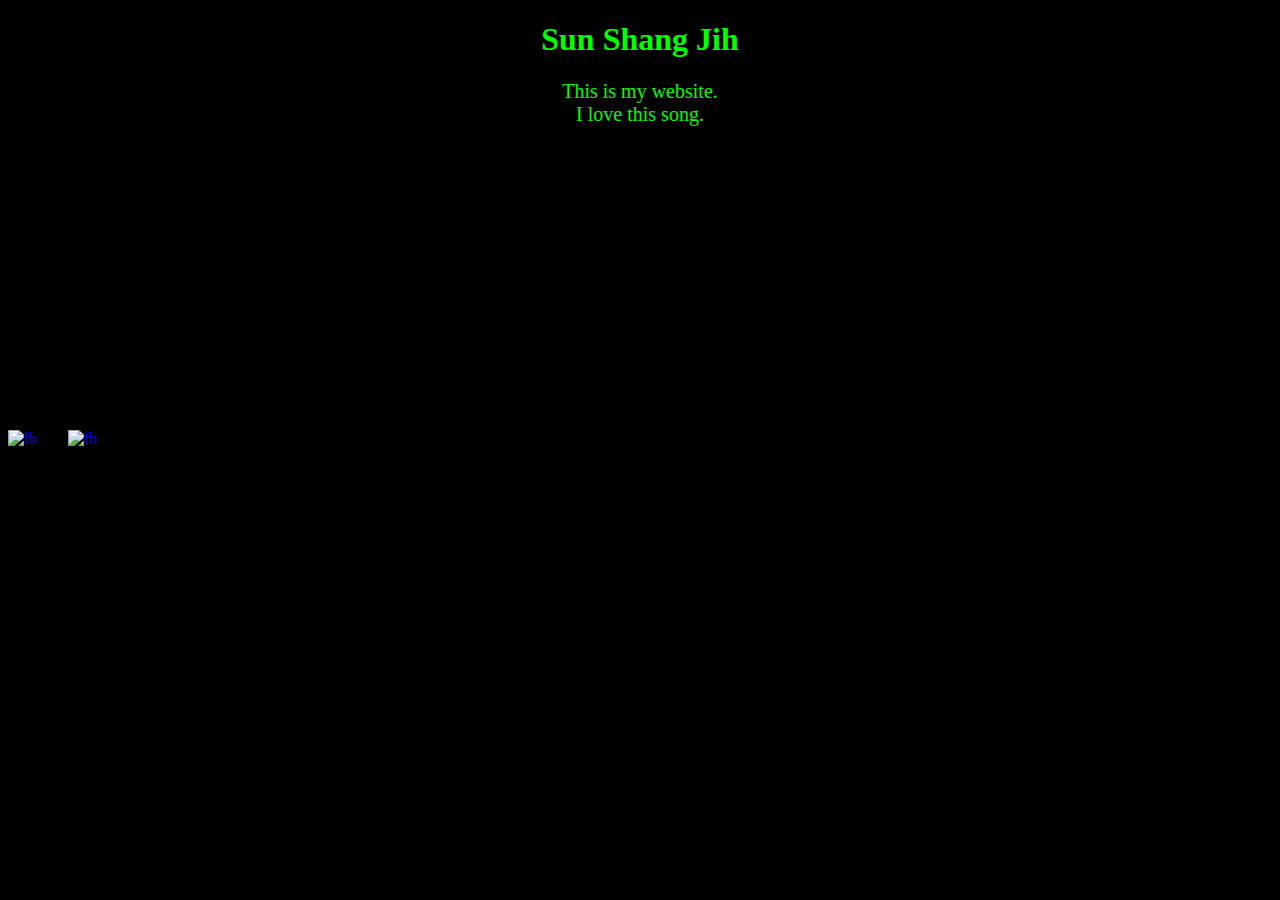
==== index.html @ 9ff6202f "added app.css" ====
<!DOCTYPE html>
<html>
<head>

<link rel = "stylesheet" type = "text/css" href = "app.css">
<title> My First Website </title>

</head>
<body>

<h1>Sun Shang Jih</h1>
<p>This is my website.</br>
I love this song.</p>
<iframe width="454" height="280" src="https://www.youtube.com/embed/vJO4Fg_iEss" frameborder="0" allowfullscreen></iframe>
<a href="https://www.facebook.com/xiaoku.p">
<div id="fb"><img src="http://img.funtop.tw/2016/05/160514-fb-live-map/fb-live-map_2.png" alt=fb width="60" height="60" align="left" border="0"></a>

<a href="https://www.instagram.com/ssj0819/">
<div id="fb"><img src="https://lh3.googleusercontent.com/aYbdIM1abwyVSUZLDKoE0CDZGRhlkpsaPOg9tNnBktUQYsXflwknnOn2Ge1Yr7rImGk=w300" alt=fb width="60" height="60" align="left" border="0"></a>


</body>
</html>
---- app.css ----
body {
  background-color: black;
}

h1 {
color: rgb(0, 255, 0);
       text-align: center;
}

p {
  font-family: verdana;
color: rgb(0, 255, 0);
       text-align: center;
       font-size: 20px;
}
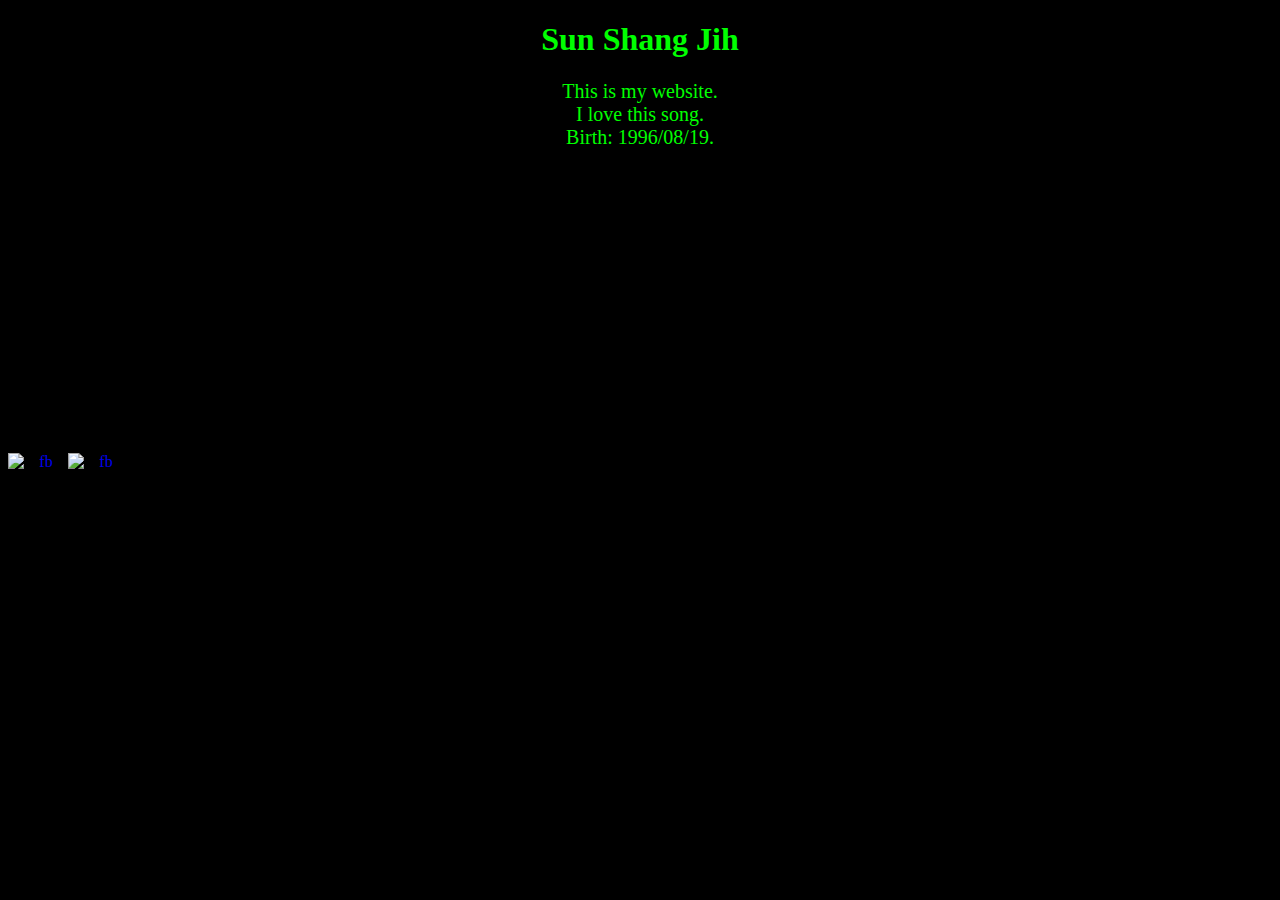
==== commit 477ab1fa: "edit." ====
--- a/index.html
+++ b/index.html
@@ -10,8 +10,10 @@
 
 <h1>Sun Shang Jih</h1>
 <p>This is my website.</br>
-I love this song.</p>
+I love this song.</br>
+Birth:  1996/08/19.</br></p>
 <iframe width="454" height="280" src="https://www.youtube.com/embed/vJO4Fg_iEss" frameborder="0" allowfullscreen></iframe>
+
 <a href="https://www.facebook.com/xiaoku.p">
 <div id="fb"><img src="http://img.funtop.tw/2016/05/160514-fb-live-map/fb-live-map_2.png" alt=fb width="60" height="60" align="left" border="0"></a>
 
--- a/app.css
+++ b/app.css
@@ -1,15 +1,23 @@
 body {
-  background-color: black;
+      background-color: black;
 }
 
 h1 {
-color: rgb(0, 255, 0);
-       text-align: center;
+    color: rgb(0, 255, 0);
+    text-align: center;
 }
 
 p {
   font-family: verdana;
-color: rgb(0, 255, 0);
-       text-align: center;
-       font-size: 20px;
+  color: rgb(0, 255, 0);
+  text-align: center;
+  font-size: 20px;
 }
+
+a {
+  text-align: center;
+}
+
+iframe {
+  text-align: center;
+}
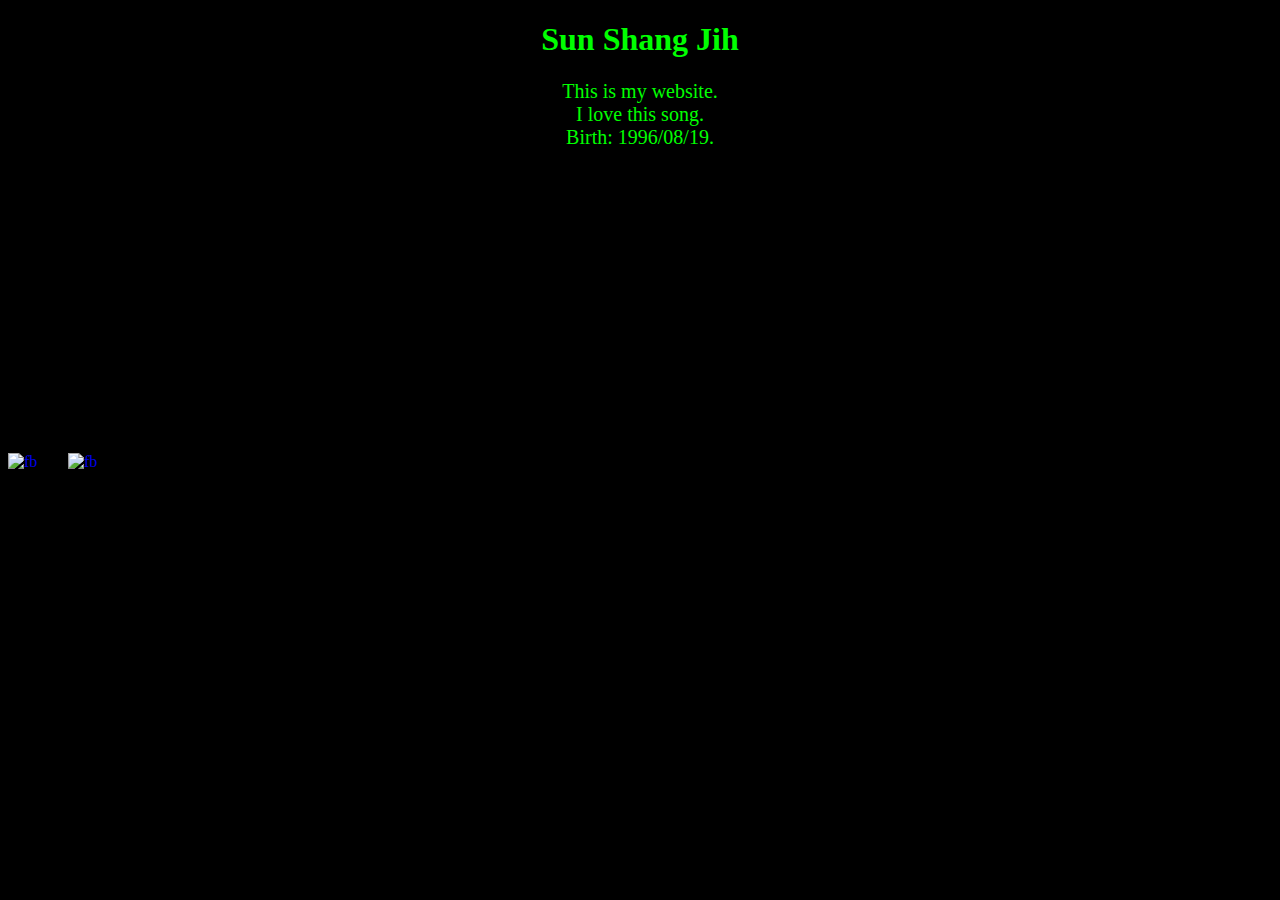
==== commit 849ad409: "edit" ====
--- a/index.html
+++ b/index.html
@@ -12,13 +12,13 @@
 <p>This is my website.</br>
 I love this song.</br>
 Birth:  1996/08/19.</br></p>
-<iframe width="454" height="280" src="https://www.youtube.com/embed/vJO4Fg_iEss" frameborder="0" allowfullscreen></iframe>
+<div align="center"><iframe width="454" height="280" src="https://www.youtube.com/embed/vJO4Fg_iEss" frameborder="0" allowfullscreen></iframe></div>
 
 <a href="https://www.facebook.com/xiaoku.p">
 <div id="fb"><img src="http://img.funtop.tw/2016/05/160514-fb-live-map/fb-live-map_2.png" alt=fb width="60" height="60" align="left" border="0"></a>
 
 <a href="https://www.instagram.com/ssj0819/">
-<div id="fb"><img src="https://lh3.googleusercontent.com/aYbdIM1abwyVSUZLDKoE0CDZGRhlkpsaPOg9tNnBktUQYsXflwknnOn2Ge1Yr7rImGk=w300" alt=fb width="60" height="60" align="left" border="0"></a>
+<div id="ig"><img src="https://lh3.googleusercontent.com/aYbdIM1abwyVSUZLDKoE0CDZGRhlkpsaPOg9tNnBktUQYsXflwknnOn2Ge1Yr7rImGk=w300" alt=fb width="60" height="60" align="left" border="0"></a>
 
 
 </body>
--- a/app.css
+++ b/app.css
@@ -13,11 +13,3 @@
   text-align: center;
   font-size: 20px;
 }
-
-a {
-  text-align: center;
-}
-
-iframe {
-  text-align: center;
-}
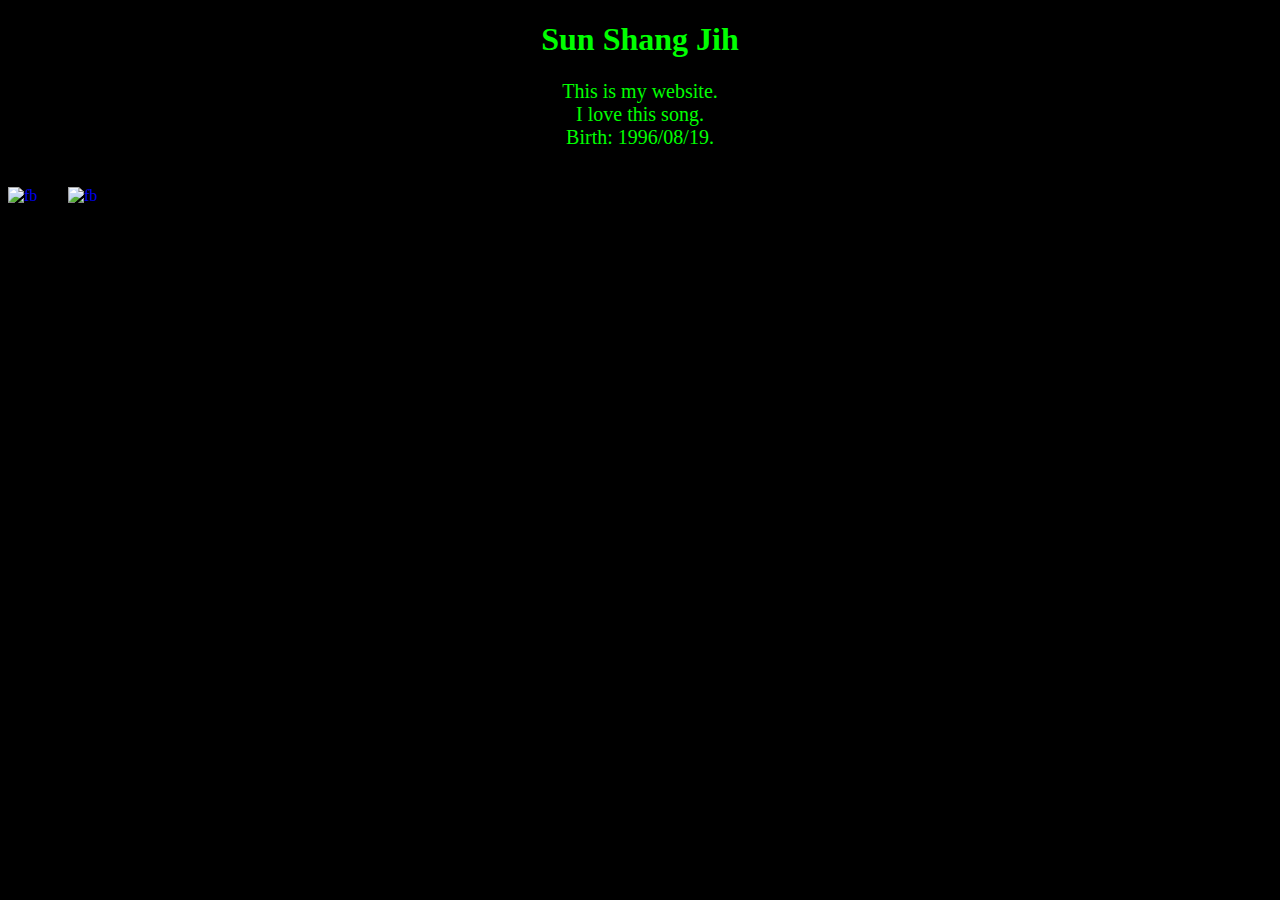
==== commit 5521a5d2: "add Jquery" ====
--- a/index.html
+++ b/index.html
@@ -1,6 +1,30 @@
 <!DOCTYPE html>
 <html>
 <head>
+
+<script src="https://ajax.googleapis.com/ajax/libs/jquery/1.12.4/jquery.min.js"></script>
+
+<script>
+$(document).ready(function(){
+    $("#flip").click(function(){
+        $("#panel").slideToggle("slow");
+        });
+    });
+</script>
+
+<style>
+#panel, #flip {
+  padding: 5px;
+  text-align: center;
+  background-color: #e5eecc;
+  border: solid 1px #c3c3c3;
+}
+
+#panel {
+  padding: 50px;
+  display: none;
+}
+</style>
 
 <link rel = "stylesheet" type = "text/css" href = "app.css">
 <title> My First Website </title>
@@ -12,7 +36,8 @@
 <p>This is my website.</br>
 I love this song.</br>
 Birth:  1996/08/19.</br></p>
-<div align="center"><iframe width="454" height="280" src="https://www.youtube.com/embed/vJO4Fg_iEss" frameborder="0" allowfullscreen></iframe></div>
+<div>I Love Music</div>
+<div align="center" id="panel"><iframe width="454" height="280" src="https://www.youtube.com/embed/vJO4Fg_iEss" frameborder="0" allowfullscreen></iframe></div>
 
 <a href="https://www.facebook.com/xiaoku.p">
 <div id="fb"><img src="http://img.funtop.tw/2016/05/160514-fb-live-map/fb-live-map_2.png" alt=fb width="60" height="60" align="left" border="0"></a>
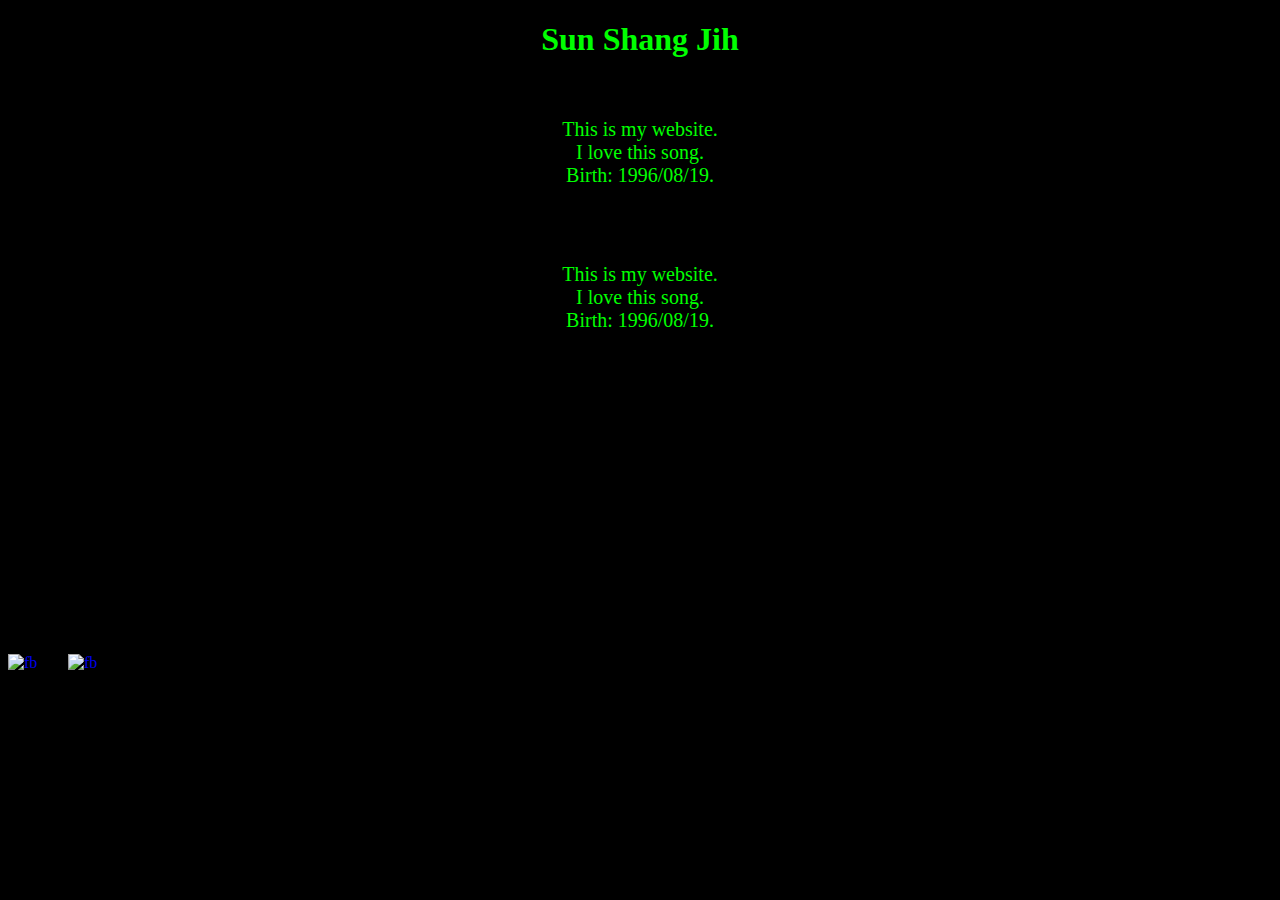
==== commit 80195731: "Merge branch 'gh-pages' of https://github.com/F74045042/wp2016 into gh-pages" ====
--- a/index.html
+++ b/index.html
@@ -33,11 +33,19 @@
 <body>
 
 <h1>Sun Shang Jih</h1>
+<<<<<<< HEAD
 <p>This is my website.</br>
 I love this song.</br>
 Birth:  1996/08/19.</br></p>
 <div>I Love Music</div>
 <div align="center" id="panel"><iframe width="454" height="280" src="https://www.youtube.com/embed/vJO4Fg_iEss" frameborder="0" allowfullscreen></iframe></div>
+=======
+<p>This is my website.<br>
+I love this song.<br>
+Birth:  1996/08/19.<br></p>
+
+<div align="center"><iframe width="454" height="280" src="https://www.youtube.com/embed/vJO4Fg_iEss" frameborder="0" allowfullscreen></iframe></div>
+>>>>>>> bfbb58bef0c6835995396a45f090c2c452227b25
 
 <a href="https://www.facebook.com/xiaoku.p">
 <div id="fb"><img src="http://img.funtop.tw/2016/05/160514-fb-live-map/fb-live-map_2.png" alt=fb width="60" height="60" align="left" border="0"></a>
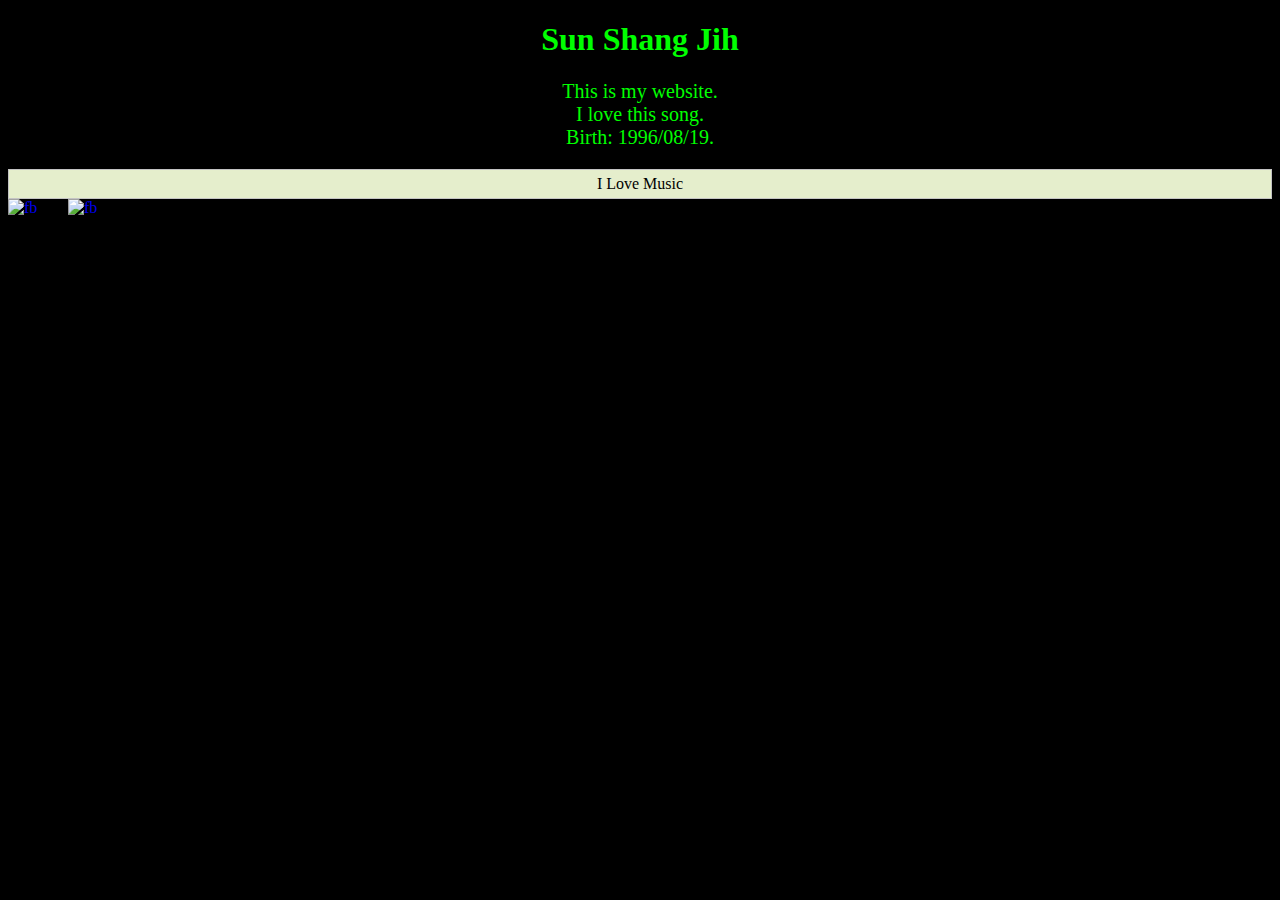
==== commit 35277b4c: "added jquery" ====
--- a/index.html
+++ b/index.html
@@ -33,19 +33,11 @@
 <body>
 
 <h1>Sun Shang Jih</h1>
-<<<<<<< HEAD
 <p>This is my website.</br>
 I love this song.</br>
 Birth:  1996/08/19.</br></p>
-<div>I Love Music</div>
+<div id="flip">I Love Music</div>
 <div align="center" id="panel"><iframe width="454" height="280" src="https://www.youtube.com/embed/vJO4Fg_iEss" frameborder="0" allowfullscreen></iframe></div>
-=======
-<p>This is my website.<br>
-I love this song.<br>
-Birth:  1996/08/19.<br></p>
-
-<div align="center"><iframe width="454" height="280" src="https://www.youtube.com/embed/vJO4Fg_iEss" frameborder="0" allowfullscreen></iframe></div>
->>>>>>> bfbb58bef0c6835995396a45f090c2c452227b25
 
 <a href="https://www.facebook.com/xiaoku.p">
 <div id="fb"><img src="http://img.funtop.tw/2016/05/160514-fb-live-map/fb-live-map_2.png" alt=fb width="60" height="60" align="left" border="0"></a>
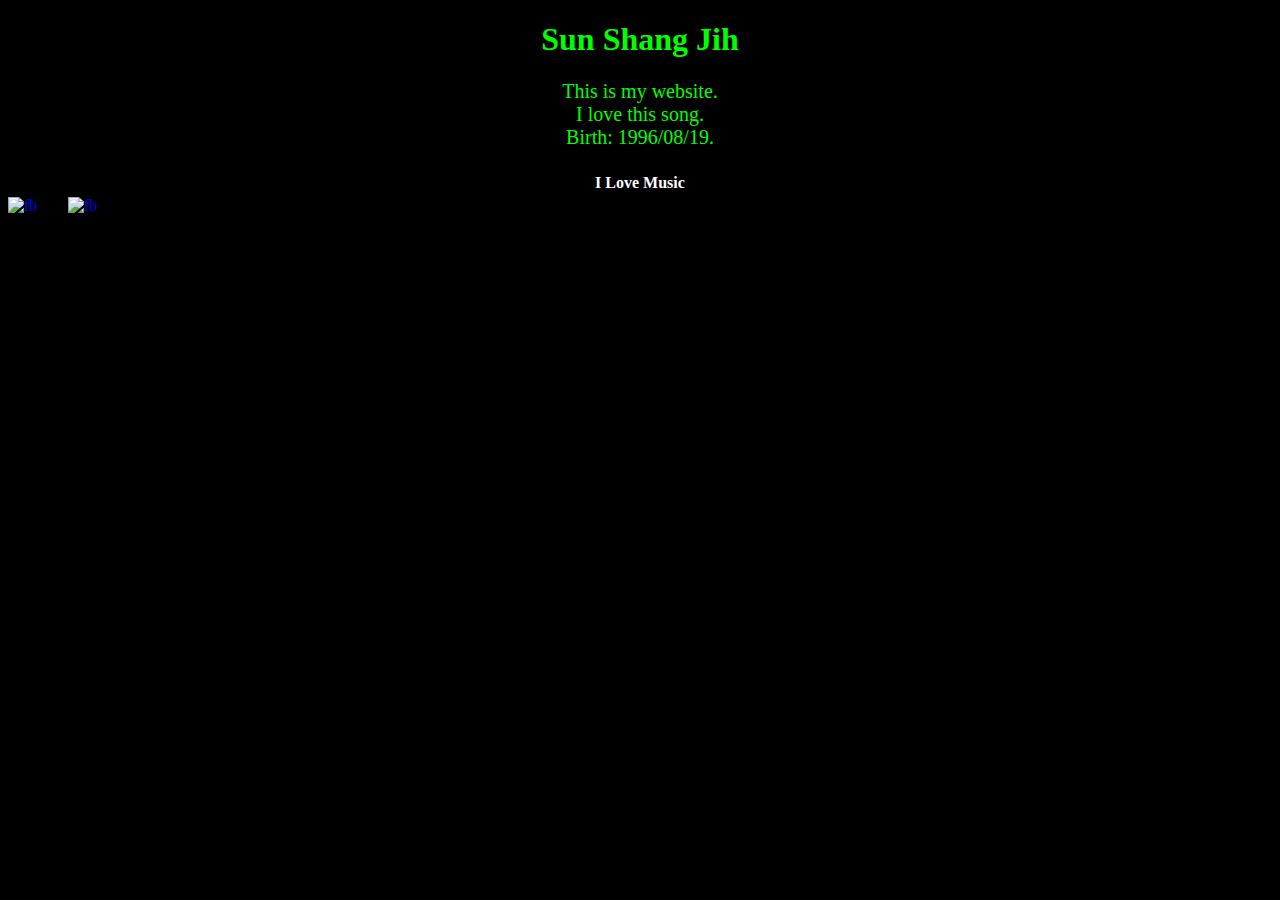
==== commit 611eb1a2: "commit" ====
--- a/index.html
+++ b/index.html
@@ -16,12 +16,12 @@
 #panel, #flip {
   padding: 5px;
   text-align: center;
-  background-color: #e5eecc;
-  border: solid 1px #c3c3c3;
+  color: white;
+  background-color: black;
 }
 
 #panel {
-  padding: 50px;
+  padding: 40px;
   display: none;
 }
 </style>
@@ -36,7 +36,7 @@
 <p>This is my website.</br>
 I love this song.</br>
 Birth:  1996/08/19.</br></p>
-<div id="flip">I Love Music</div>
+<div id="flip"><b>I Love Music</b></div>
 <div align="center" id="panel"><iframe width="454" height="280" src="https://www.youtube.com/embed/vJO4Fg_iEss" frameborder="0" allowfullscreen></iframe></div>
 
 <a href="https://www.facebook.com/xiaoku.p">
